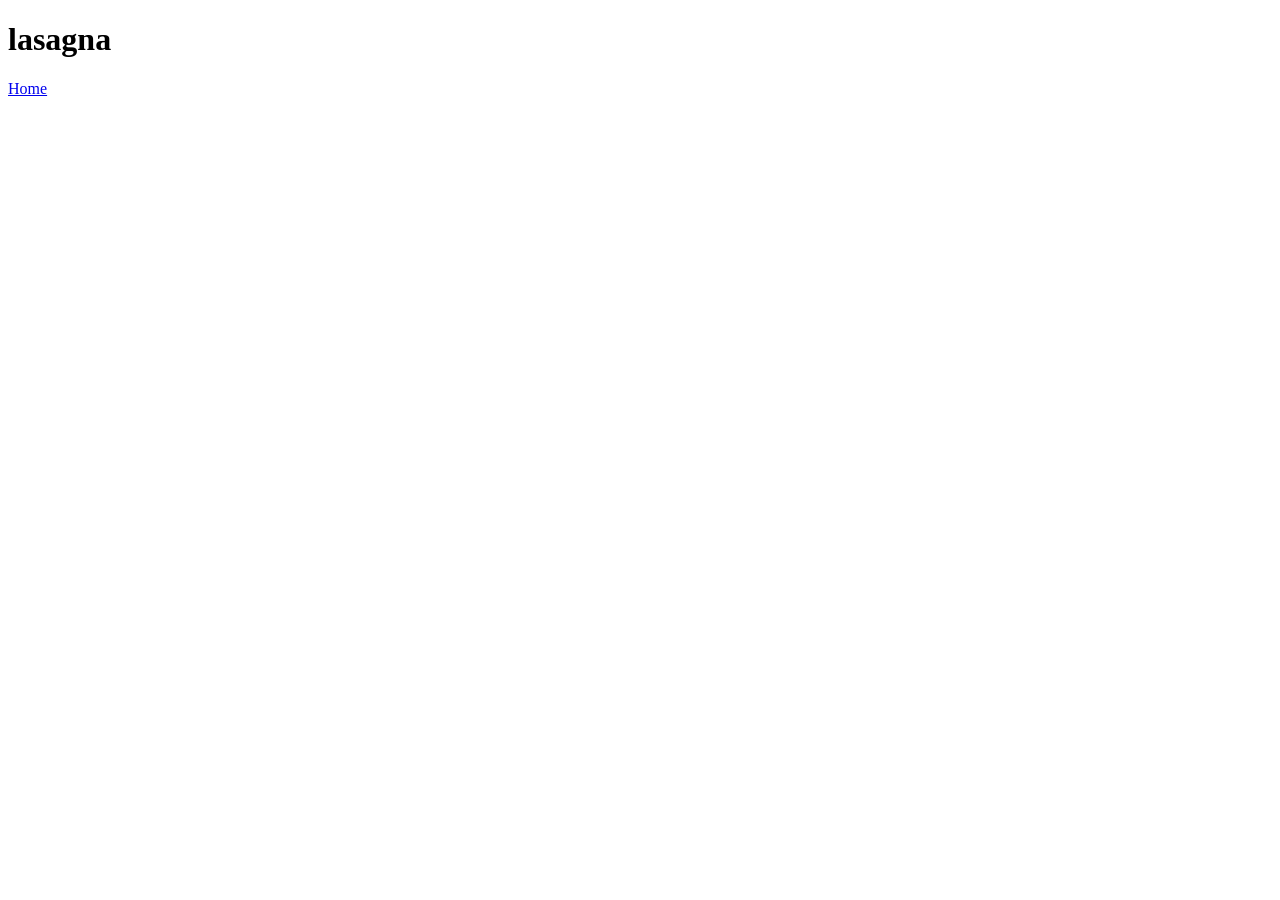
==== recipes/lasagna.html @ 3a4e3e9f "create file for lasagna recipe - add link to lasagna page and link to index page" ====
<!DOCTYPE html>
<html lang="en">
    <haed>
        <meta charset="UTF-8">
        <title>lasagna</title>
    </haed>
    <body>
        <h1>lasagna</h1>

        <a href="../index.html">Home</a>
    </body>
</html>
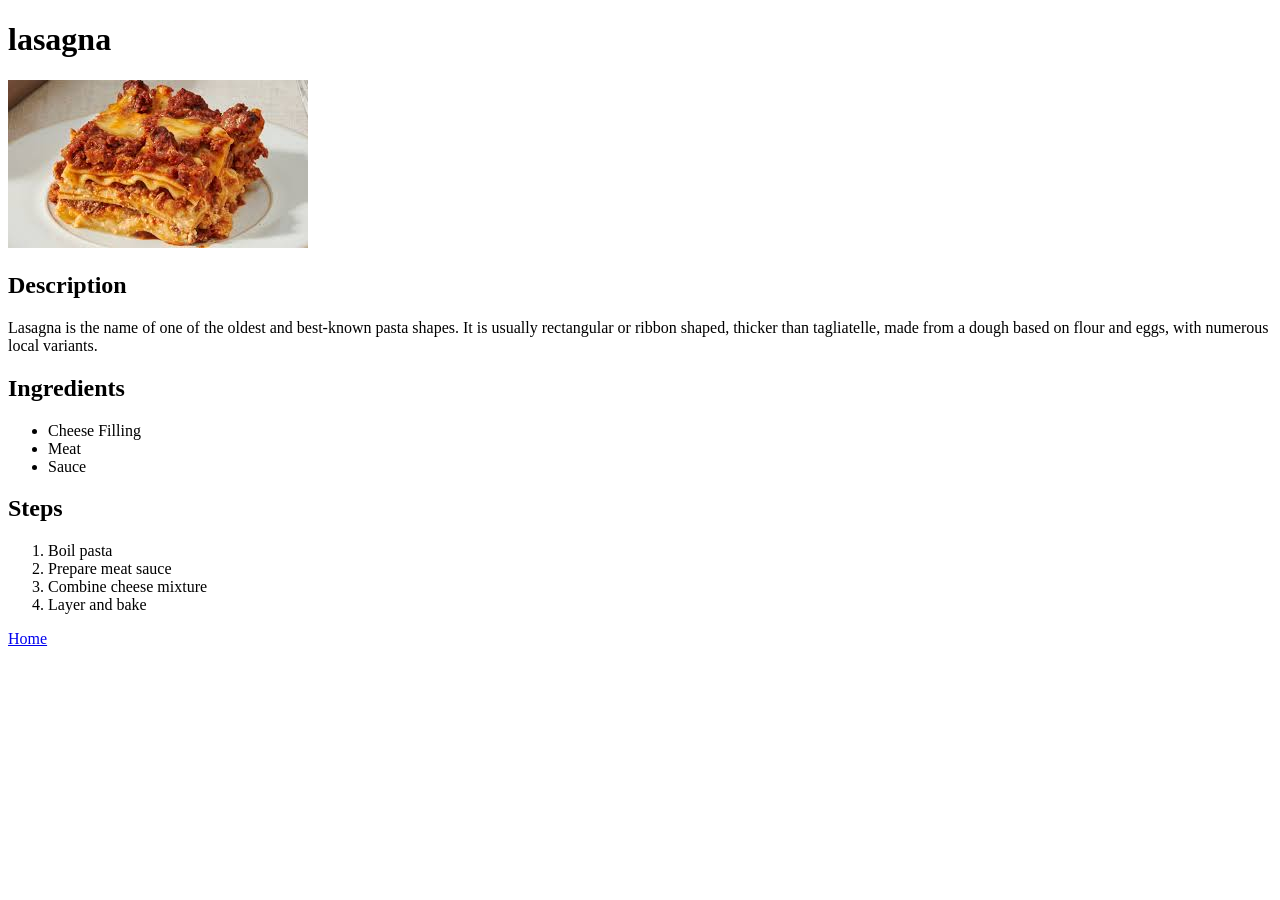
==== commit 2b2ed28b: "Add content for lasagna page - add image - add description - add ingredients - add steps" ====
--- a/recipes/lasagna.html
+++ b/recipes/lasagna.html
@@ -1,12 +1,41 @@
-<!DOCTYPE html>
+<!doctype html>
 <html lang="en">
-    <haed>
-        <meta charset="UTF-8">
-        <title>lasagna</title>
-    </haed>
-    <body>
-        <h1>lasagna</h1>
+  <haed>
+    <meta charset="UTF-8" />
+    <title>lasagna</title>
+  </haed>
+  <body>
+    <h1>lasagna</h1>
+    <img src="../images/lasagna.jpeg" alt="image of lasagna" />
+    <h2>Description</h2>
+    <p>
+      Lasagna is the name of one of the oldest and best-known pasta shapes. It
+      is usually rectangular or ribbon shaped, thicker than tagliatelle, made
+      from a dough based on flour and eggs, with numerous local variants.
+    </p>
+    <h2>Ingredients</h2>
+    <ul>
+      <li>Cheese Filling</li>
+      <li>Meat</li>
+      <li>Sauce</li>
+    </ul>
+    <h2>Steps</h2>
+    <ol>
+        <li>
+            Boil pasta
+        </li>
+        <li>
+            Prepare meat sauce
+        </li>
+        <li>
+            Combine cheese mixture
+        </li>
+        <li>
+            Layer and bake
+        </li>
+    </ol>
 
-        <a href="../index.html">Home</a>
-    </body>
-</html>+
+    <a href="../index.html">Home</a>
+  </body>
+</html>
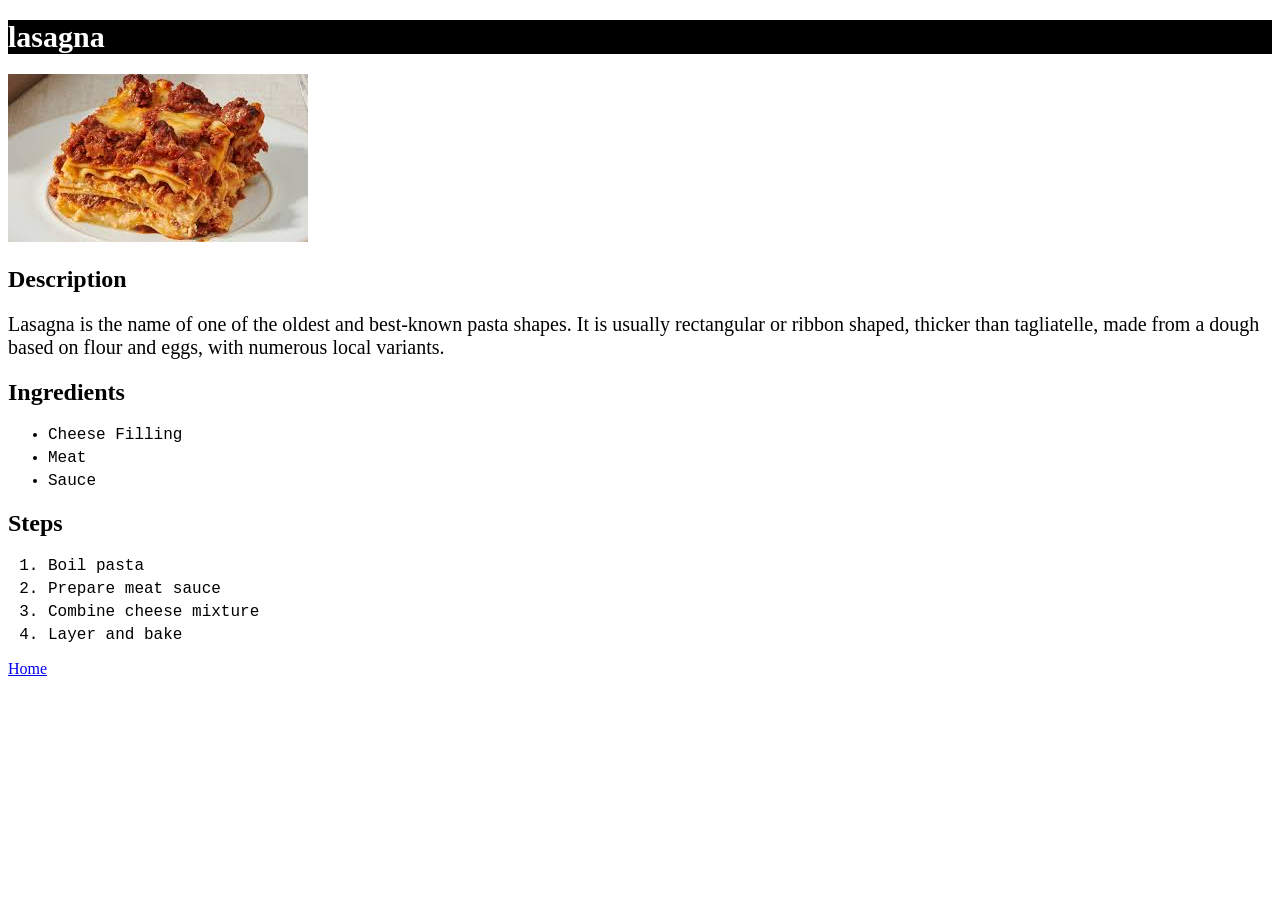
==== commit 10bc942f: "Add CSS" ====
--- a/recipes/lasagna.html
+++ b/recipes/lasagna.html
@@ -1,14 +1,15 @@
 <!doctype html>
 <html lang="en">
-  <haed>
+  <head>
     <meta charset="UTF-8" />
     <title>lasagna</title>
-  </haed>
+    <link rel="stylesheet" href="../styles.css">
+  </head>
   <body>
-    <h1>lasagna</h1>
+    <h1 class="food-name">lasagna</h1>
     <img src="../images/lasagna.jpeg" alt="image of lasagna" />
     <h2>Description</h2>
-    <p>
+    <p class="text-description">
       Lasagna is the name of one of the oldest and best-known pasta shapes. It
       is usually rectangular or ribbon shaped, thicker than tagliatelle, made
       from a dough based on flour and eggs, with numerous local variants.
@@ -34,8 +35,6 @@
             Layer and bake
         </li>
     </ol>
-
-
     <a href="../index.html">Home</a>
   </body>
 </html>
--- a/styles.css
+++ b/styles.css
@@ -0,0 +1,26 @@
+html {
+    box-sizing: border-box;
+}
+
+*, *:before, *:after {
+    box-sizing: inherit;
+}
+
+h1 {
+    font-family: 'Times New Roman', Times, serif;
+}
+
+li {
+    font-family: 'Courier New', Courier, monospace;
+    margin: 5px 0;
+}
+
+.food-name {
+    background-color: black;
+    color: white;
+    font-size: 30px;
+}
+
+.text-description {
+    font-size: 20px;
+}
